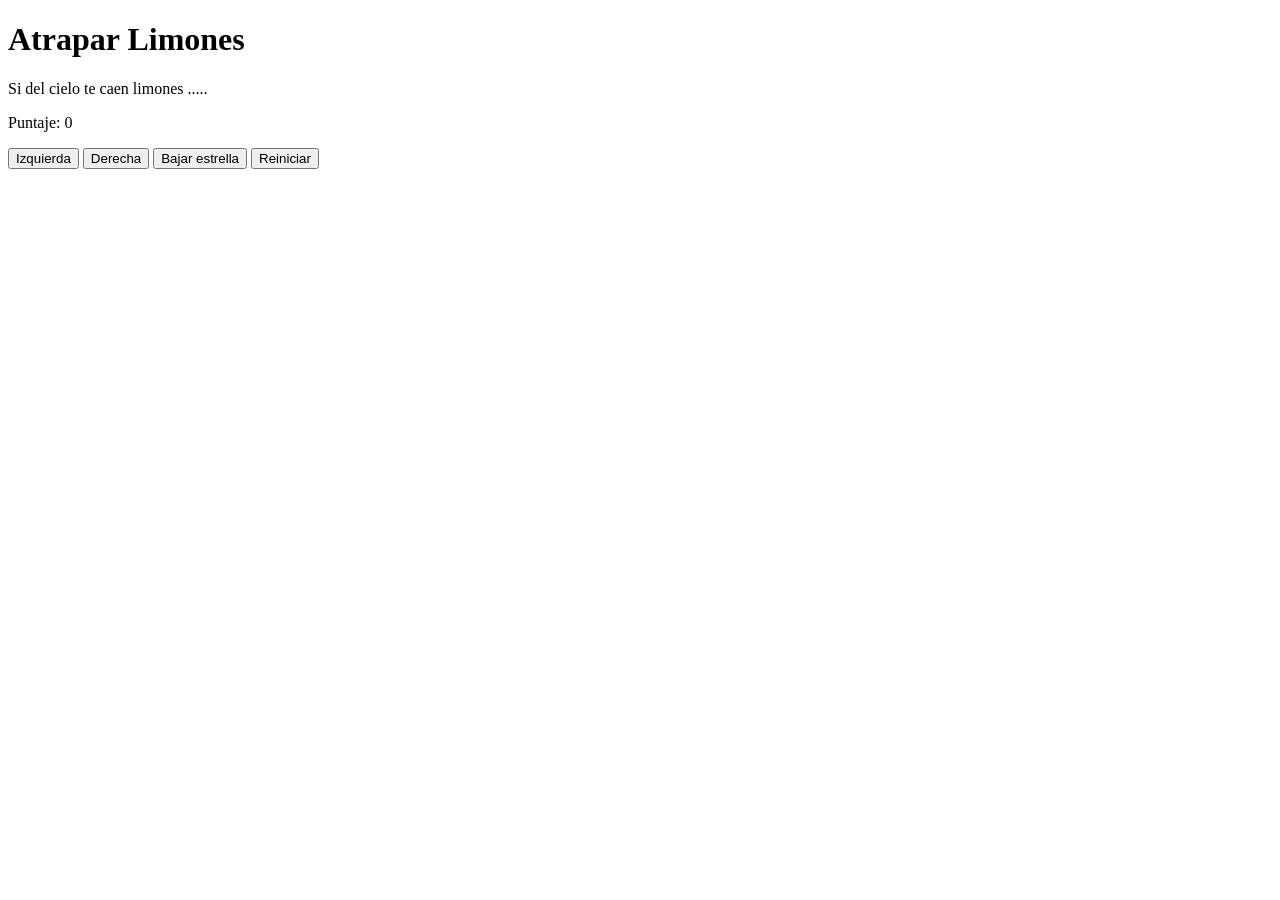
==== limones.html @ 6d4ec7ab "limones" ====
<!DOCTYPE html>
<html>
<head>
  <title>Caza Estrellas</title>
 
 
</head>
<body>
  <div class="contenedor">
    <h1>Atrapar Limones</h1>
    <p>Si del cielo te caen limones ..... </p>
    
    <div class="panel">
      <p>Puntaje: <span id="txtPuntaje">0</span></p>
    </div>
    <div class="botones">
      <button>Izquierda</button>
      <button>Derecha</button>
      <button>Bajar estrella</button>
      <button>Reiniciar</button>
    </div>
  </div>

</body>
</html>
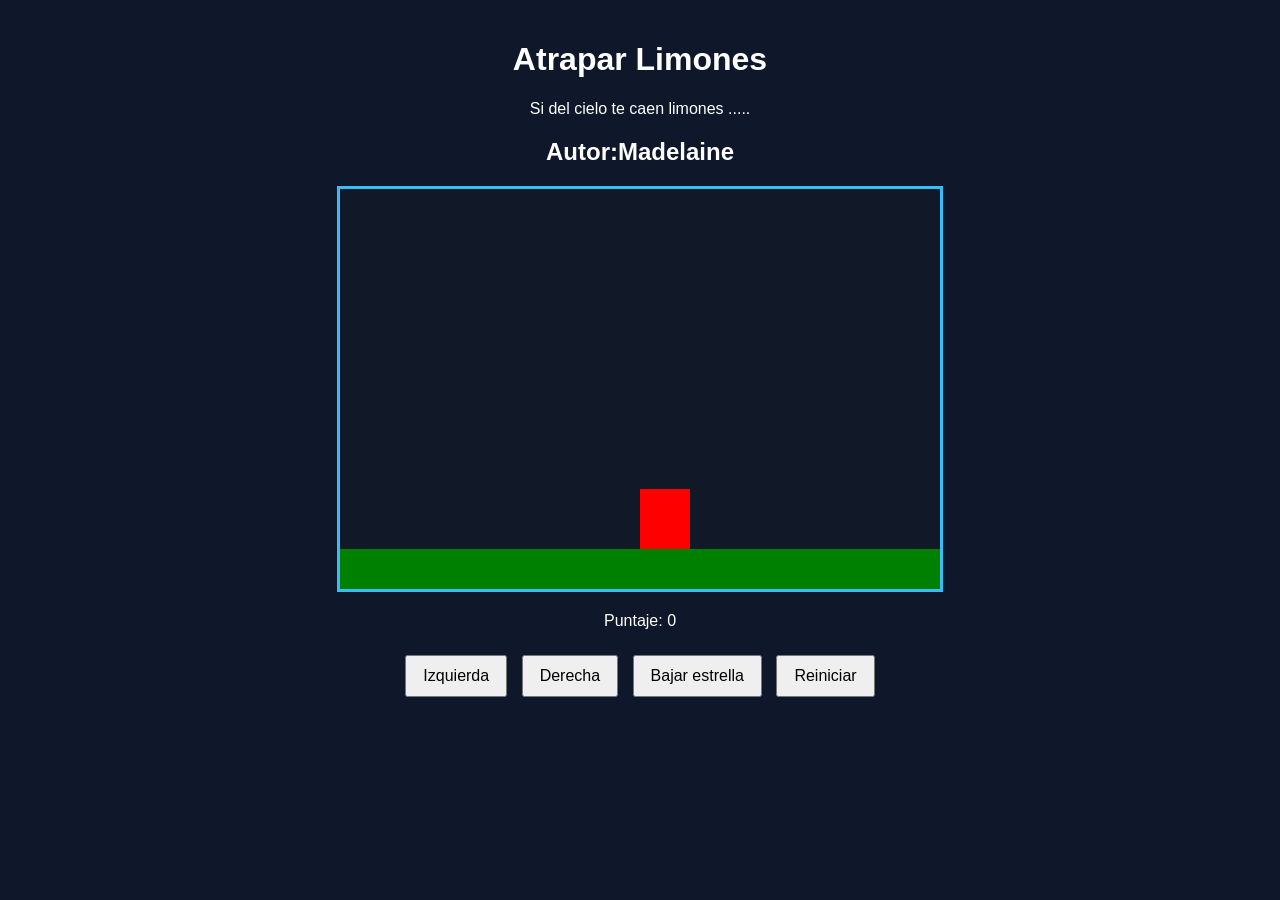
==== commit 8f398db8: "mostrar" ====
--- a/limones.html
+++ b/limones.html
@@ -2,24 +2,26 @@
 <html>
 <head>
   <title>Caza Estrellas</title>
- 
+  
+ <link href="limones.css" rel="stylesheet"/>
  
 </head>
-<body>
+<body onload="dibujarIniciar()">
   <div class="contenedor">
     <h1>Atrapar Limones</h1>
     <p>Si del cielo te caen limones ..... </p>
-    
+    <h2>Autor:Madelaine</h2>
+    <canvas id="areaJuego" width="600" height="400"></canvas>
     <div class="panel">
       <p>Puntaje: <span id="txtPuntaje">0</span></p>
     </div>
     <div class="botones">
-      <button>Izquierda</button>
-      <button>Derecha</button>
+      <button >Izquierda</button>
+      <button >Derecha</button>
       <button>Bajar estrella</button>
       <button>Reiniciar</button>
     </div>
   </div>
-
+  <script src="limones.js"></script>
 </body>
 </html>
--- a/limones.css
+++ b/limones.css
@@ -0,0 +1,31 @@
+body {
+  font-family: Arial, sans-serif;
+  background-color: #0f172a;
+  color: white;
+  text-align: center;
+  margin: 0;
+  padding: 20px;
+}
+
+.contenedor {
+  max-width: 800px;
+  margin: 0 auto;
+}
+
+canvas {
+  background-color: #111827;
+  border: 3px solid #38bdf8;
+  display: block;
+  margin: 20px auto;
+}
+
+.panel {
+  margin: 20px 0;
+}
+
+.botones button {
+  margin: 5px;
+  padding: 10px 16px;
+  font-size: 16px;
+  cursor: pointer;
+}
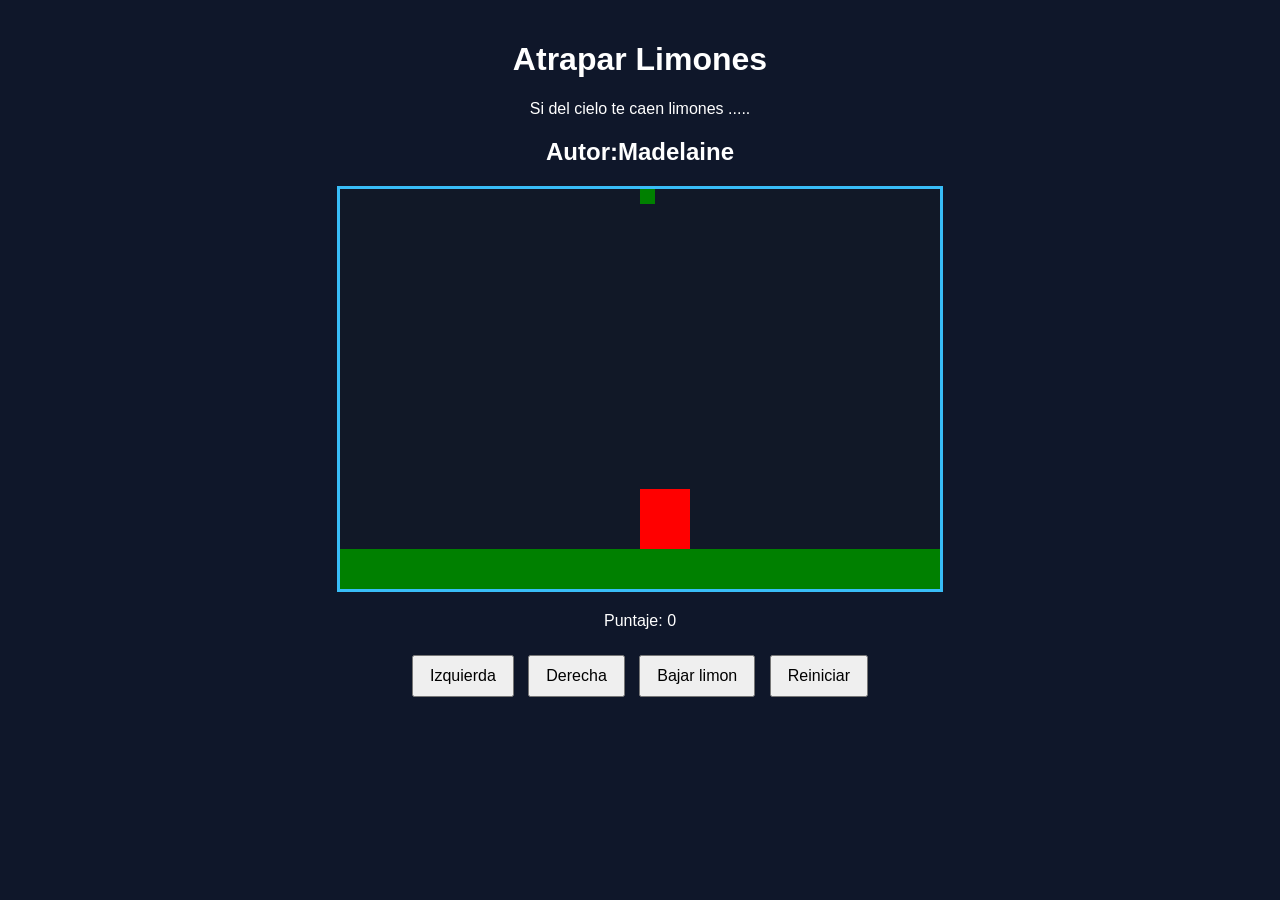
==== commit 2ae580d4: "agregar limon" ====
--- a/limones.html
+++ b/limones.html
@@ -16,9 +16,9 @@
       <p>Puntaje: <span id="txtPuntaje">0</span></p>
     </div>
     <div class="botones">
-      <button >Izquierda</button>
-      <button >Derecha</button>
-      <button>Bajar estrella</button>
+      <button onclick="moverIzquierda()">Izquierda</button>
+      <button onclick="moverDerecha()">Derecha</button>
+      <button onclick="bajarlimon()">Bajar limon</button>
       <button>Reiniciar</button>
     </div>
   </div>
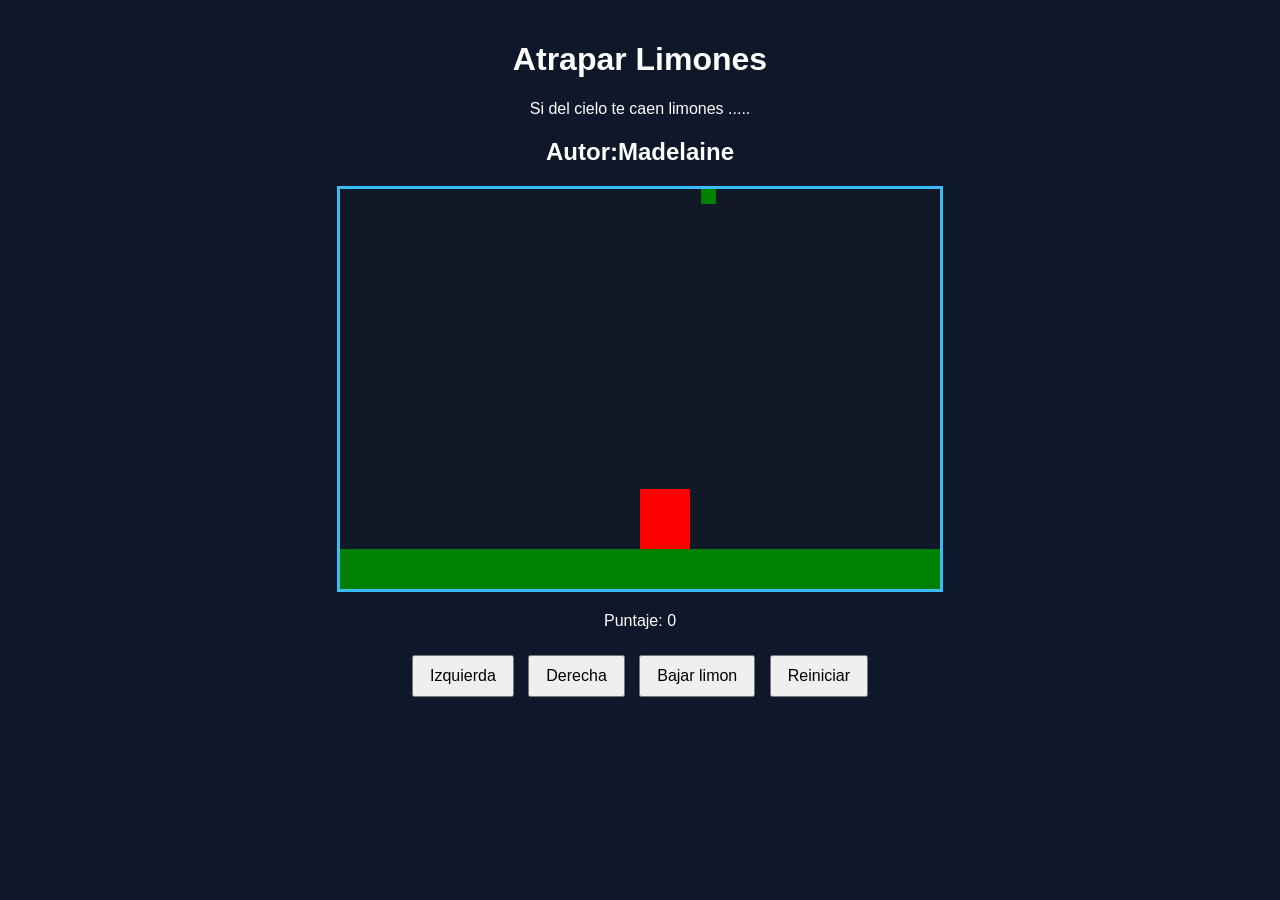
==== commit 6b301ea5: "posicion aleatoria del limon" ====
--- a/limones.html
+++ b/limones.html
@@ -19,9 +19,11 @@
       <button onclick="moverIzquierda()">Izquierda</button>
       <button onclick="moverDerecha()">Derecha</button>
       <button onclick="bajarlimon()">Bajar limon</button>
+      
       <button>Reiniciar</button>
     </div>
   </div>
   <script src="limones.js"></script>
+  <script src="util.js"></script>
 </body>
 </html>
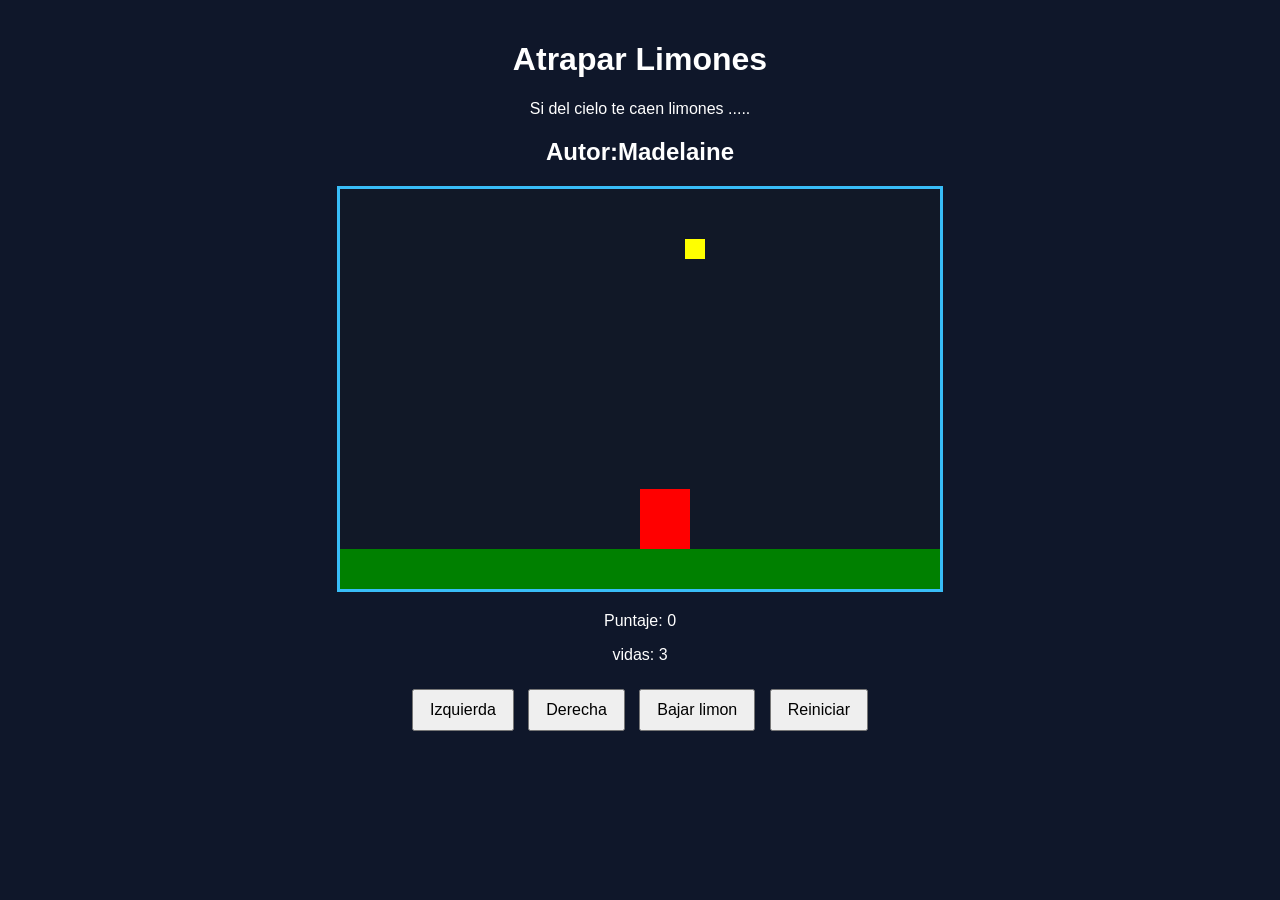
==== commit 30bc0eb3: "game over" ====
--- a/limones.html
+++ b/limones.html
@@ -14,6 +14,7 @@
     <canvas id="areaJuego" width="600" height="400"></canvas>
     <div class="panel">
       <p>Puntaje: <span id="txtPuntaje">0</span></p>
+      <p>vidas: <span id="txtvidas">3</span></p>
     </div>
     <div class="botones">
       <button onclick="moverIzquierda()">Izquierda</button>
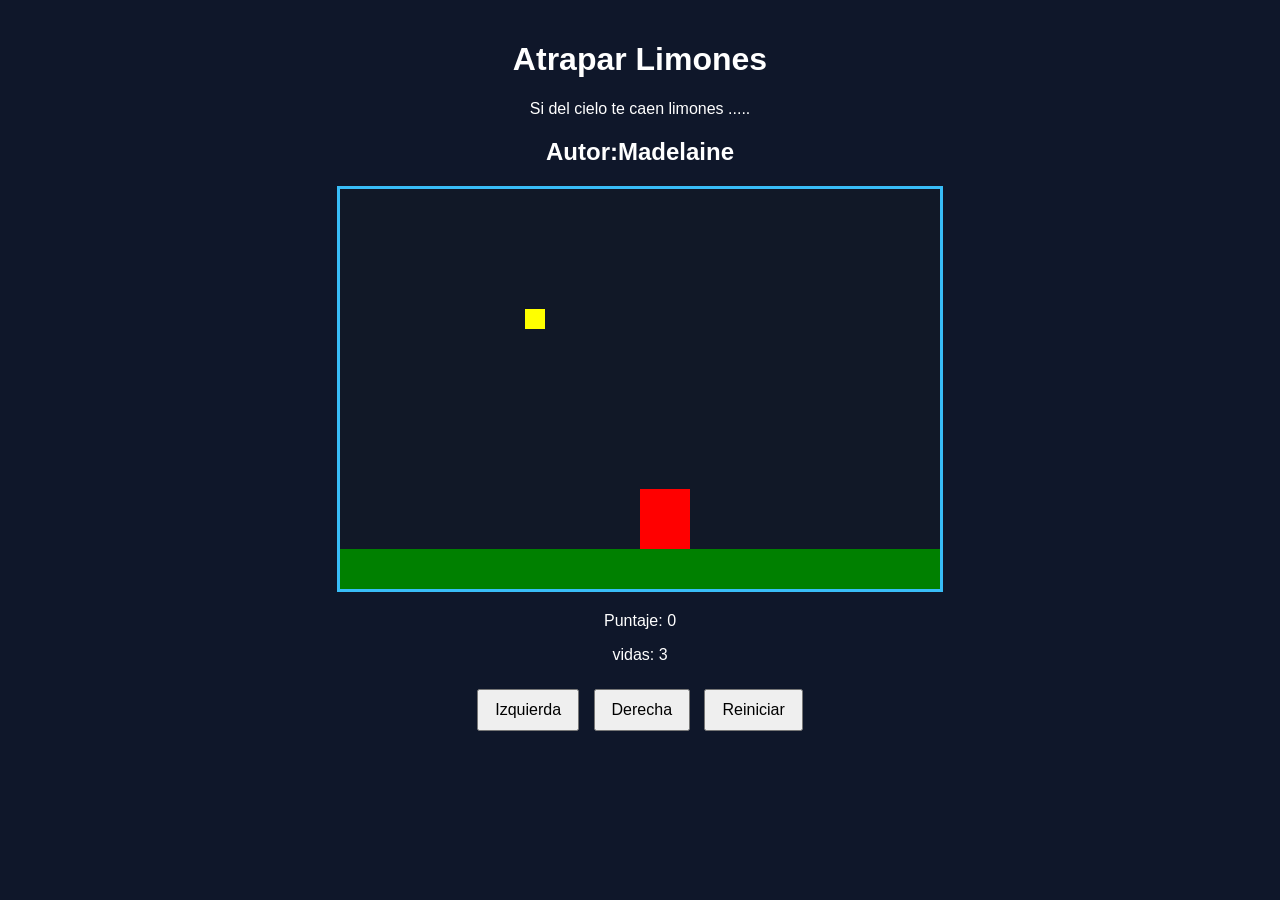
==== commit 337911e8: "juego limones acabado" ====
--- a/limones.html
+++ b/limones.html
@@ -19,9 +19,9 @@
     <div class="botones">
       <button onclick="moverIzquierda()">Izquierda</button>
       <button onclick="moverDerecha()">Derecha</button>
-      <button onclick="bajarlimon()">Bajar limon</button>
       
-      <button>Reiniciar</button>
+      
+      <button onclick="reiniciar()">Reiniciar</button>
     </div>
   </div>
   <script src="limones.js"></script>
